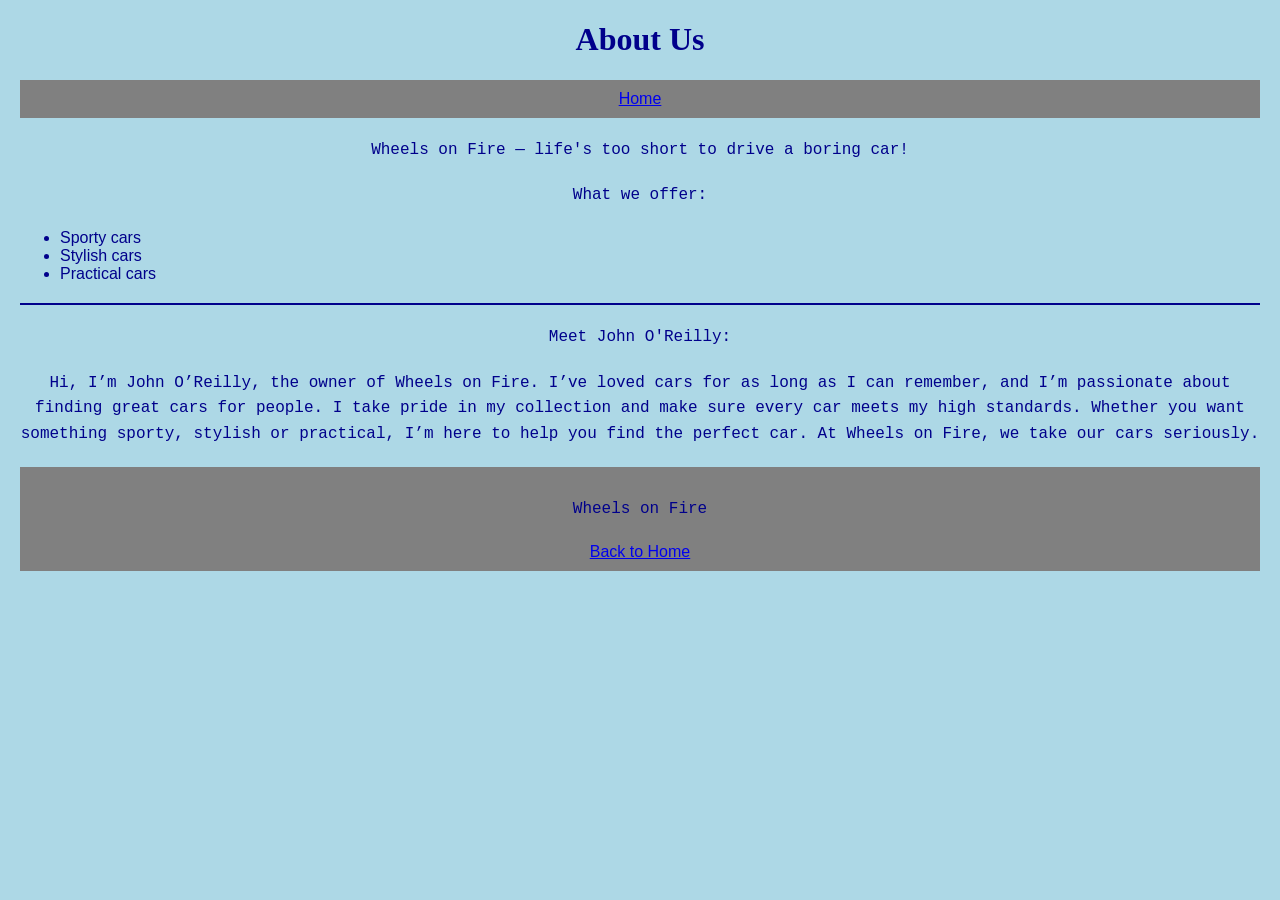
==== about.html @ fa6865c9 "made updates" ====
<!DOCTYPE html>
<html>
    <head>
        <title>About Us</title>
        <link rel="stylesheet" href="about.css">
    </head>
    <body class="about-page">
        
        <h1>About Us</h1>
        <nav>
            <ul>
                <li><a href="index.html">Home</a></li>
            </ul>
        </nav>

        <p>Wheels on Fire — life's too short to drive
            a boring car!</p>
        <p>What we offer:</p>
        <ul>
            <li>Sporty cars</li>
            <li>Stylish cars</li>
            <li>Practical cars</li>
        </ul>
    
        <hr>
        <p>Meet John O'Reilly:</p>

        <p> 
        Hi, I’m John O’Reilly, the owner of Wheels on Fire. I’ve loved cars for as long as I can remember, and I’m passionate about finding great cars for people.

I take pride in my collection and make sure every car meets my high standards. Whether you want something sporty, stylish or practical, I’m here to help you find the perfect car.

At Wheels on Fire, we take our cars seriously.

        </p>
       
        <footer>
            <p> Wheels on Fire</p>
            <a href="index.html">Back to Home</a>
        </footer>

    </body>
</html>
---- about.css ----
body {
    background-color: lightblue;
    color:darkblue;
    font-family: Arial, sans-serif;
    margin: 20px;
    font-size: 1rem;
    background-image: url("https://app.leonardo.ai/generation/image/car-wallpaper-4k-resolution-featuring-modern-bcf06b18-3560-440d-ac1a-8eb61fc883d4");
    
h1 {
    color: darkblue;
    text-align: center;
    font-family: "Times New Roman", Times, serif;
    font-size: 2rem;
}

nav ul {
    list-style-type: none;
    background-color: grey;
    padding: 10px;
    text-align: center;
}

p {
    font-size: 1rem;
    text-align: center;
    line-height: 1.6;
    font-family: "Lucida Console", "Courier New", monospace;
    margin: 20px 0;
}

footer{
    text-align: center;
    margin-top: 20px;
    background-color: grey;
    padding: 10px;
}

hr {
    border: 1px solid darkblue;
    margin: 20px 0;
}

.FordMustang{
    width: 100%;
    max-width: 500px;
    display: block;
    margin-left: auto;
    margin-right: auto;
}
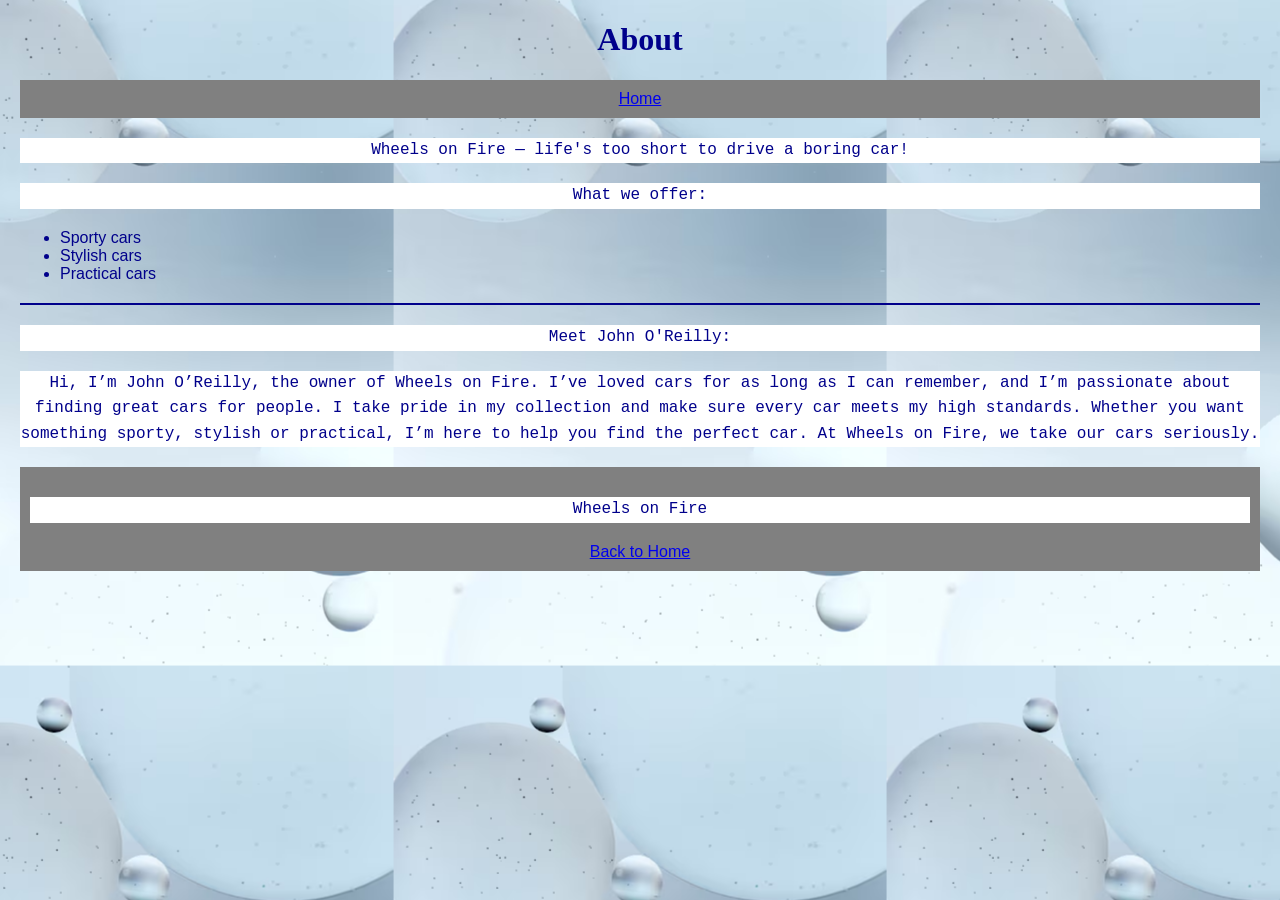
==== commit 8fb40c7f: "Update about.html" ====
--- a/about.html
+++ b/about.html
@@ -6,7 +6,7 @@
     </head>
     <body class="about-page">
         
-        <h1>About Us</h1>
+        <h1>About</h1>
         <nav>
             <ul>
                 <li><a href="index.html">Home</a></li>
--- a/about.css
+++ b/about.css
@@ -4,7 +4,9 @@
     font-family: Arial, sans-serif;
     margin: 20px;
     font-size: 1rem;
-    background-image: url("https://app.leonardo.ai/generation/image/car-wallpaper-4k-resolution-featuring-modern-bcf06b18-3560-440d-ac1a-8eb61fc883d4");
+    background-image: url("images/background.jpg");
+    background-position: center;
+}
     
 h1 {
     color: darkblue;
@@ -26,6 +28,7 @@
     line-height: 1.6;
     font-family: "Lucida Console", "Courier New", monospace;
     margin: 20px 0;
+    background-color: white;
 }
 
 footer{
@@ -39,11 +42,3 @@
     border: 1px solid darkblue;
     margin: 20px 0;
 }
-
-.FordMustang{
-    width: 100%;
-    max-width: 500px;
-    display: block;
-    margin-left: auto;
-    margin-right: auto;
-}
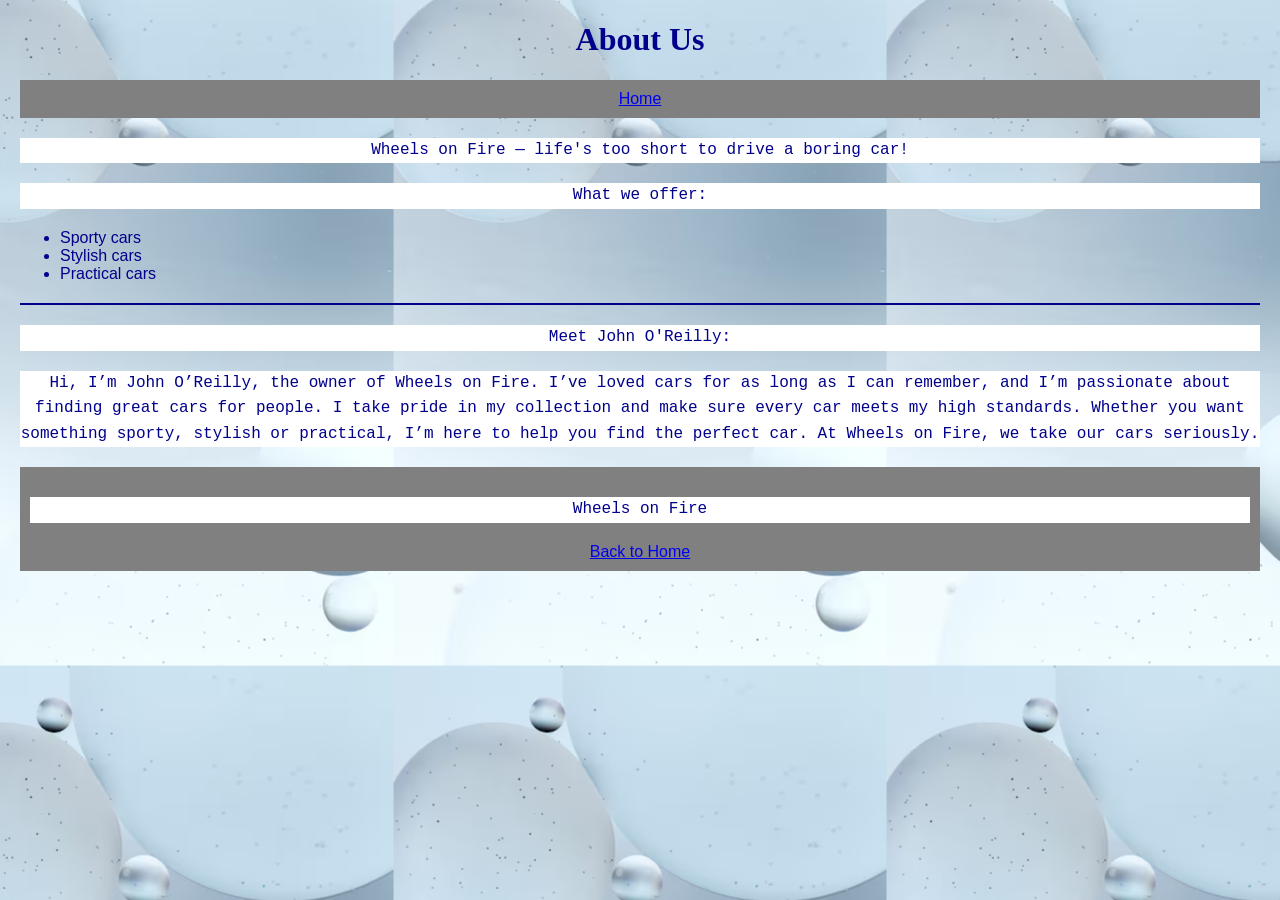
==== commit 046fd304: "Update about.html" ====
--- a/about.html
+++ b/about.html
@@ -6,7 +6,7 @@
     </head>
     <body class="about-page">
         
-        <h1>About</h1>
+        <h1>About Us</h1>
         <nav>
             <ul>
                 <li><a href="index.html">Home</a></li>
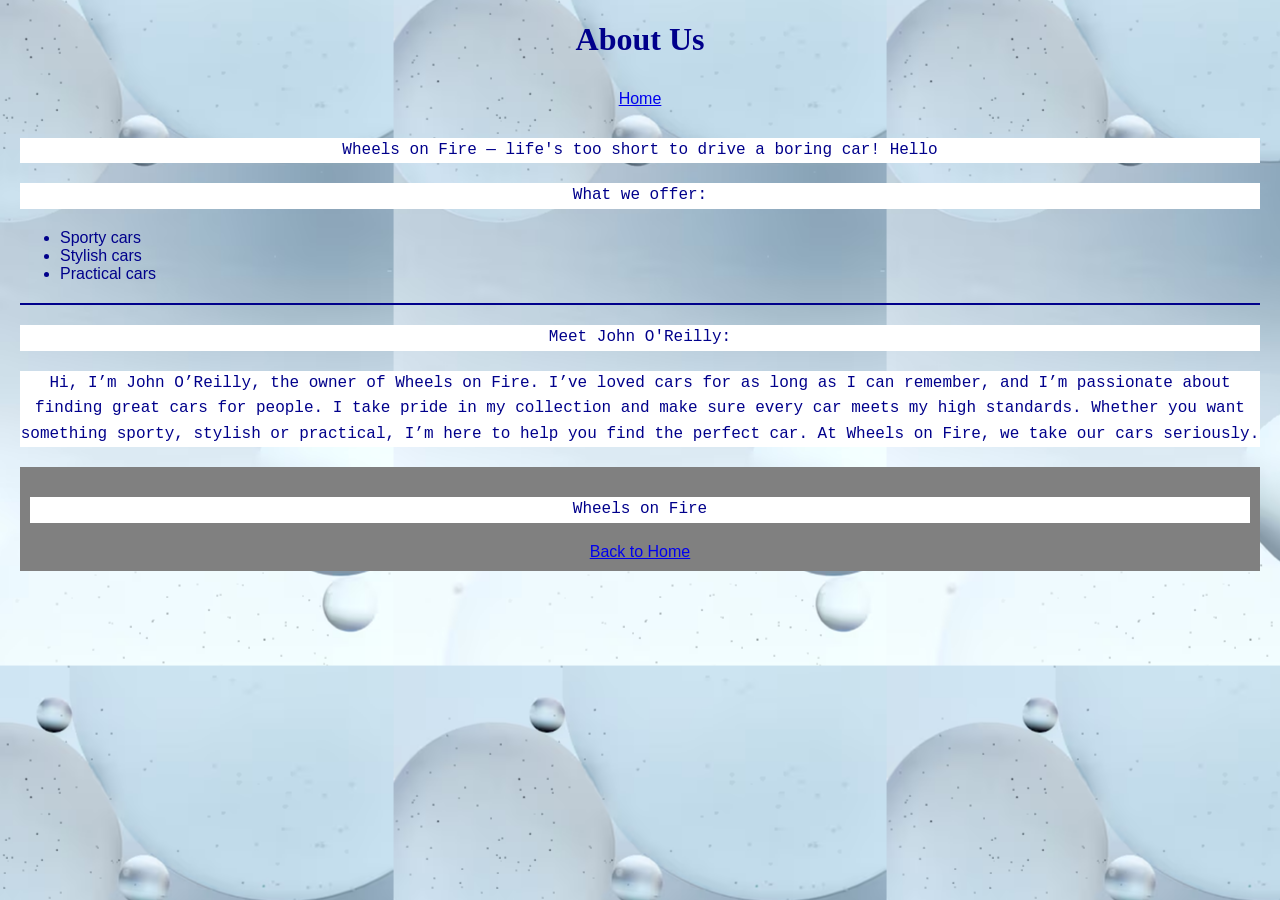
==== commit 52757976: "Update about.html" ====
--- a/about.html
+++ b/about.html
@@ -14,7 +14,7 @@
         </nav>
 
         <p>Wheels on Fire — life's too short to drive
-            a boring car!</p>
+            a boring car! Hello</p>
         <p>What we offer:</p>
         <ul>
             <li>Sporty cars</li>
--- a/about.css
+++ b/about.css
@@ -16,8 +16,9 @@
 }
 
 nav ul {
+    color: black;
     list-style-type: none;
-    background-color: grey;
+    background-color: light grey;
     padding: 10px;
     text-align: center;
 }
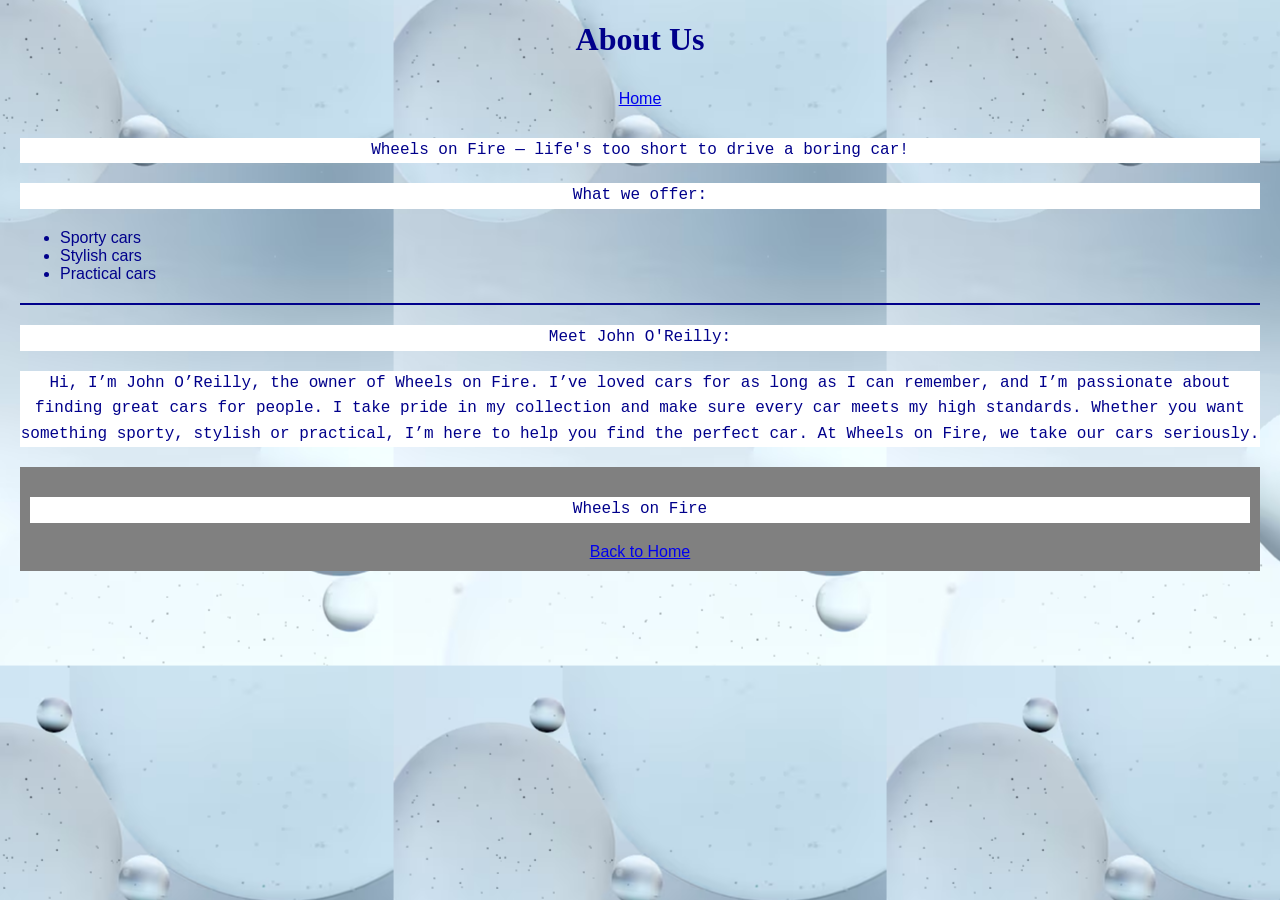
==== commit 4a14315f: "Update about.html" ====
--- a/about.html
+++ b/about.html
@@ -14,7 +14,7 @@
         </nav>
 
         <p>Wheels on Fire — life's too short to drive
-            a boring car! Hello</p>
+            a boring car!</p>
         <p>What we offer:</p>
         <ul>
             <li>Sporty cars</li>
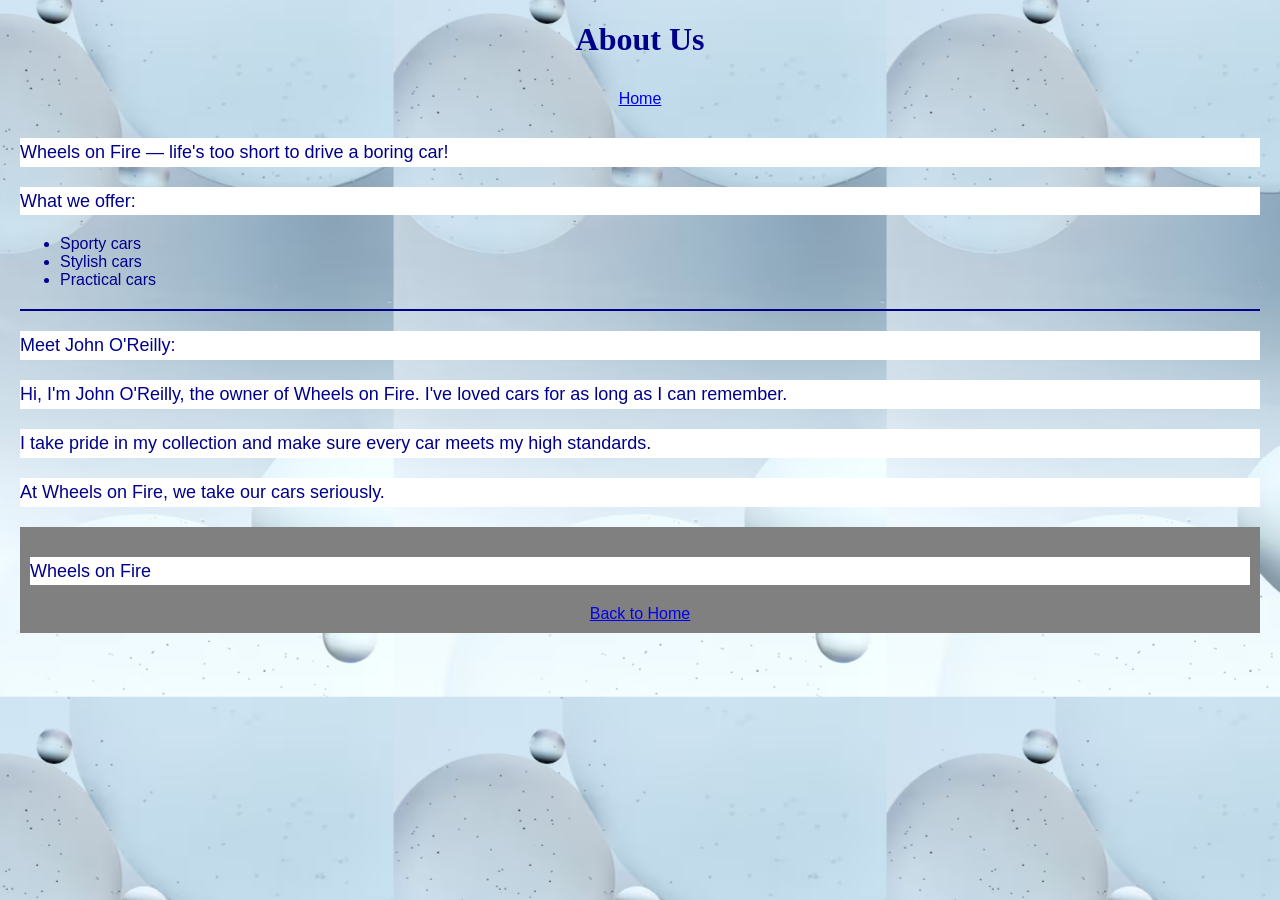
==== commit 6a3d0fc8: "Made changes" ====
--- a/about.html
+++ b/about.html
@@ -25,14 +25,13 @@
         <hr>
         <p>Meet John O'Reilly:</p>
 
-        <p> 
-        Hi, I’m John O’Reilly, the owner of Wheels on Fire. I’ve loved cars for as long as I can remember, and I’m passionate about finding great cars for people.
+        <p>Hi, I'm John O'Reilly, the owner of Wheels on Fire.
+        I've loved cars for as long as I can remember.</p>
 
-I take pride in my collection and make sure every car meets my high standards. Whether you want something sporty, stylish or practical, I’m here to help you find the perfect car.
+        <p>I take pride in my collection and make sure every
+        car meets my high standards.</p>
 
-At Wheels on Fire, we take our cars seriously.
-
-        </p>
+        <p>At Wheels on Fire, we take our cars seriously.</p>
        
         <footer>
             <p> Wheels on Fire</p>
--- a/about.css
+++ b/about.css
@@ -1,5 +1,5 @@
 body {
-    background-color: lightblue;
+    background-color: #EAF4FF;
     color:darkblue;
     font-family: Arial, sans-serif;
     margin: 20px;
@@ -24,10 +24,10 @@
 }
 
 p {
-    font-size: 1rem;
-    text-align: center;
+    font-size: 18px;
+    text-align: left;
     line-height: 1.6;
-    font-family: "Lucida Console", "Courier New", monospace;
+    font-family: Arial;
     margin: 20px 0;
     background-color: white;
 }
@@ -43,3 +43,4 @@
     border: 1px solid darkblue;
     margin: 20px 0;
 }
+
